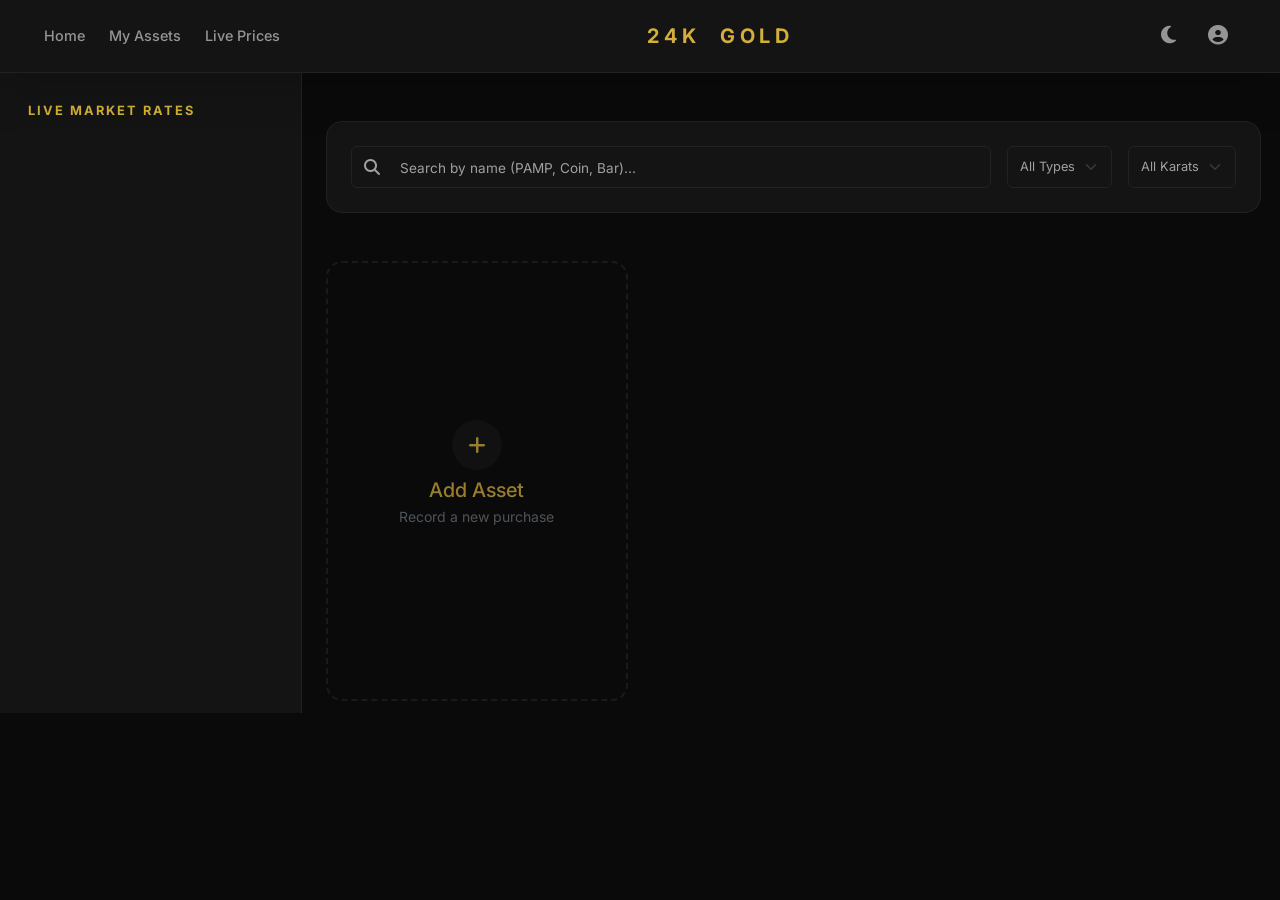
==== pages/assets.html @ 55a4973f "assets page" ====
<!DOCTYPE html>
<html lang="en">

<head>
    <meta charset="UTF-8">
    <meta name="viewport" content="width=device-width, initial-scale=1.0">
    <link rel="shortcut icon" href="../assets/img/logo.webp" type="image/x-icon">
    <title>24K | Assets Management</title>
    <!-- <link href="https://fonts.googleapis.com/css2?family=Inter:wght@300;400;600;700&display=swap" rel="stylesheet"> -->
    <!-- !font awesome cdn -->
    <link rel="stylesheet" href="https://cdnjs.cloudflare.com/ajax/libs/font-awesome/6.7.2/css/all.min.css"
        integrity="sha512-Evv84Mr4kqVGRNSgIGL/F/aIDqQb7xQ2vcrdIwxfjThSH8CSR7PBEakCr51Ck+w+/U6swU2Im1vVX0SVk9ABhg=="
        crossorigin="anonymous" referrerpolicy="no-referrer" />
    <!--!bootstrap css cdn  -->
    <link rel="stylesheet" href="https://cdn.jsdelivr.net/npm/bootstrap@5.3.8/dist/css/bootstrap.min.css">
    <!-- !custom css -->
    <link rel="stylesheet" href="../assets/css/style.css">
    <!-- !media query css -->
    <link rel="stylesheet" href="../assets/css/media.css">
</head>

<body>

    <!-- !satrt header -->
    <header class="vh-100">

        <!-- !start nav -->
        <nav class="navbar navbar-expand-lg navbar-dark py-3 shadow-lg ">
            <div class="container-fluid d-flex align-items-center">

                <a class="navbar-brand text-gold fw-bold d-lg-none me-auto" href="../index.html">24K GOLD</a>

                <button class="navbar-toggler" type="button" data-bs-toggle="collapse"
                    data-bs-target="#navbarSupportedContent">
                    <span class="navbar-toggler-icon"></span>
                </button>

                <div class="collapse navbar-collapse" id="navbarSupportedContent">
                    <ul class="navbar-nav me-auto mb-2 mb-lg-0 ms-lg-4">
                        <li class="nav-item me-2"><a class="nav-link" href="../index.html">Home</a></li>
                        <li class="nav-item me-2"><a class="nav-link" href="assets.html">My Assets</a></li>
                        <li class="nav-item me-2"><a class="nav-link" href="prices.html">Live Prices</a></li>
                    </ul>

                    <a class="navbar-brand mx-auto text-gold fw-bold d-none d-lg-block" href="../index.html">24K
                        GOLD</a>

                    <ul class="navbar-nav ms-auto d-flex flex-row align-items-center me-lg-4">
                        <li class="nav-item px-2">
                            <a class="nav-link" href="#"><i class="fa-solid fa-moon fs-5"></i></a>
                        </li>
                        <li class="nav-item px-2">
                            <a class="nav-link" href="#" id="light"><i class="fa-solid fa-circle-user fs-5"></i></a>
                        </li>
                    </ul>
                </div>
            </div>
        </nav>
        <!-- !end nav -->

        <!-- !start header-body -->
        <div class="container-fluid p-0">
            <div class="row">

                <!-- !start aside-->
                <div class="col-12 col-md-6 col-lg-3 order-2 order-lg-2">
                    <aside class="p-1">
                        <p class="text-gold fw-bolder my-4 ms-4">LIVE MARKET RATES</p>
                        <!-- TODO:JS:::::::::::::::::::::::::::::::::::::::::::::::::::::::::::::::: -->
                        <!-- <div class=" border-bottom d-flex justify-content-around align-items-center py-3">
                            <span id="asset-name">Gold 24K</span>
                            <span id="asset-price fw-bold">$75.52</span>
                            <span id="asset-change">+1.2%</span>
                        </div> -->
                        <!-- TODO:JS:::::::::::::::::::::::::::::::::::::::::::::::::::::::::::::::: -->
                    </aside>
                </div>
                <!-- !end aside -->

                <!-- !start assets -->
                <div class="col-12 col-md-6 col-lg-9 order-1 order-lg-2">
                    <div class="filter-bar d-flex flex-wrap gap-3 p-4 my-5 rounded-4 align-items-cente">
                        <div class="flex-grow-1 position-relative">
                            <input type="text" id="search-input"
                                class="form-control bg-transparent text-white ps-5 py-2"
                                placeholder="Search by name (PAMP, Coin, Bar)...">
                            <i class="fa-solid fa-magnifying-glass position-absolute"></i>
                        </div>
                        <select class="form-select w-auto" id="types">
                            <option selected>All Types</option>
                            <option value="Bars">Bars</option>
                            <option value="Coins">Coins</option>
                        </select>
                        <select class="form-select w-auto" id="karat">
                            <option selected>All Karats</option>
                            <option value="24K">24K</option>
                            <option value="21K">21K</option>
                            <option value="18K">18K</option>
                        </select>
                    </div>

                    <div class="row g-4">
                        <!-- TODO: DOM card::::::::::::::::::::::::::;;;; -->
                        <!-- <div class="col-12 col-md-6 col-lg-4">
                            <div class="asset-card text-center rounded-4 pb-3" data-type="Bar" data-karat="24K">
                                <div
                                    class="img-placeholder mx-auto mb-3 d-flex align-items-center justify-content-center">
                                    <img src="../assets/img/test assats.jpg" class="img-fluid fit-object-cover"
                                        alt="Asset">
                                </div>
                                <p class="text-white fw-semibold mb-0 fs-5">Bar</p>
                                <p class="text-gold small">1 KG | 24K Fine Gold</p>

                                <div
                                    class="pnl-box d-flex justify-content-around align-itms-center px-2 py-3 w-75 m-auto rounded-3 mb-2">
                                    <div class="pnl-item text-gold small"><span class="d-block mb-2">Bought
                                            At</span><strong class="text-white">1-APR-26</strong></div>
                                    <div class="pnl-item text-gold small"><span class="d-block mb-2">Bought
                                            Price</span><strong class="text-white">$2,351.40</strong></div>
                                </div>
                                <div class="pnl-indicator profit-bg w-75 m-auto p-2 rounded d-flex align-items-center justify-content-center"
                                    id="pnl-indicator"> +$201.40 (9.3%)
                                </div>
                            </div>

                        </div> -->

                        <!-- TODO:::::::::::::::::::::::::: -->

                        <div class="col-12 col-md-6 col-lg-4">
                            <div class="add-asset-card rounded-4 d-flex flex-column align-items-center justify-content-center"
                                data-bs-toggle="modal" data-bs-target="#addAssetModal" style="cursor: pointer;">
                                <div
                                    class="add-icon d-flex align-items-center justify-content-center mb-2 rounded-circle">
                                    <i class="fa-solid fa-plus fs-5 text-gold"></i>
                                </div>
                                <h5 class="text-gold mb-1">Add Asset</h5>
                                <p class="text-secondary small">Record a new purchase</p>
                            </div>
                        </div>

                        <!-- !end popup form -->
                        <div class="modal fade" id="addAssetModal" tabindex="-1" aria-hidden="true">
                            <div class="modal-dialog  modal-dialog-centered">
                                <div class="modal-content text-white border-secondary">
                                    <div class="modal-header border-secondary">
                                        <h5 class="modal-title text-gold">Add New Asset</h5>
                                        <button type="button" class="btn-close btn-close-white" data-bs-dismiss="modal"
                                            aria-label="Close"></button>
                                    </div>
                                    <div class="modal-body">
                                        <form id="addAssetForm">
                                            <div class="mb-3">
                                                <label class="form-label">Asset Name</label>
                                                <input type="text"
                                                    class="form-control bg-transparent text-white border-secondary"
                                                    placeholder="e.g. PAMP Suisse Bar">
                                            </div>
                                            <div class="row">
                                                <div class="col-md-6 mb-3">
                                                    <label class="form-label">Type</label>
                                                    <select class="form-select bg-dark text-white border-secondary">
                                                        <option value="Bar">Bar</option>
                                                        <option value="Coin">Coin</option>
                                                    </select>
                                                </div>
                                                <div class="col-md-6 mb-3">
                                                    <label class="form-label">Karat</label>
                                                    <select class="form-select bg-dark text-white border-secondary">
                                                        <option value="24K">24K</option>
                                                        <option value="22K">22K</option>
                                                        <option value="21K">21K</option>
                                                    </select>
                                                </div>
                                            </div>
                                            <div class="mb-3">
                                                <label class="form-label">Purchase Date</label>
                                                <input type="date"
                                                    class="form-control bg-transparent text-white border-secondary">
                                            </div>
                                            <div class="mb-3">
                                                <label class="form-label">Purchase Price ($)</label>
                                                <input type="number"
                                                    class="form-control bg-transparent text-white border-secondary"
                                                    placeholder="0.00">
                                            </div>
                                        </form>
                                    </div>
                                    <div class="modal-footer border-secondary">
                                        <button type="button" class="btn btn-outline-secondary"
                                            data-bs-dismiss="modal">Cancel</button>
                                        <button type="submit" form="addAssetForm"
                                            class="btn btn-gold px-4 text-dark fw-bold">Add Asset</button>
                                    </div>
                                </div>
                            </div>
                        </div>
                        <!-- !end popup form -->
                    </div>

                </div>
                <!-- !end assets -->

            </div>
        </div>
        <!-- !end header-body -->

    </header>
    <!-- !end header -->

    <!-- !bootsrap js cdn -->
    <script src="../assets/js/main.js"></script>
    <!-- !custom js -->
    <script src="https://cdn.jsdelivr.net/npm/bootstrap@5.3.8/dist/js/bootstrap.bundle.min.js"></script>
</body>

</html>
---- assets/css/style.css ----
/* !public css!!!!!!!!!!!!!!!!!!!! */
/* ?font?????????*/
@import url('https://fonts.googleapis.com/css2?family=Inter:ital,opsz,wght@0,14..32,100..900;1,14..32,100..900&display=swap');

/* ?root????????? */
:root {
    --bg-dark: #0a0a0a;
    --bg-card: #141414;
    --gold-primary: #d4af37;
    --text-white: #ffffff;
    --text-gray: #a0a0a0;
    --border-color: #222;
    --nav-bg: rgba(20, 20, 20, 0.95);
    --chart-grid: #222;
}

[data-theme="light"] {
    --bg-dark: #f4f4f7;
    --bg-card: #ffffff;
    --gold-primary: #b8860b;
    --text-white: #1a1a1a;
    --text-gray: #555555;
    --border-color: #dddddd;
    --nav-bg: rgba(255, 255, 255, 0.95);
    --chart-grid: #eeeeee;
}

/* ?class??????*/
.text-gold {
    color: var(--gold-primary);
}

/* ?body????*/
body {
    font-family: "Inter", sans-serif;
    background-color: var(--bg-dark);
    overflow-x: hidden;
}

/* TODO:Assets page:::::::::::::::::::::::::::::::::::::::::::::::::: */
/* !header !!!!!!!!!*/
/* !navbar !!!!!!!!!*/
header nav.navbar,
header aside,
header .filter-bar {
    background-color: var(--bg-card);
}

header nav.navbar {
    border-bottom: 1px solid var(--border-color);

}

.nav-item .nav-link {
    cursor: pointer;
    font-size: 0.9rem;
    font-weight: 500;
    transition: .5s;
    position: relative;
}

.navbar-collapse .navbar-nav:nth-child(1) .nav-link::after,
.navbar-collapse .navbar-nav:nth-child(1) .nav-link.active {
    content: '';
    position: absolute;
    bottom: -.7rem;
    left: 0;
    width: 0;
    height: 2px;
    background-color: var(--gold-primary);
    transition: 1.25s;
}

.nav-item .nav-link:hover,
.nav-item .nav-link.active {
    color: var(--gold-primary);
}

.navbar-collapse .navbar-nav:nth-child(1) .nav-link:hover::after {
    width: 100%;
}

nav.navbar .navbar-brand {
    word-spacing: .6rem;
    letter-spacing: .3rem;
}

nav.navbar .navbar-brand:hover {
    color: var(--gold-primary);
}

/* !aside!!!!!!! */
header aside {
    height: 40rem;
    border-right: 1px solid var(--border-color);
}

header aside p {
    font-size: 0.8rem;
    letter-spacing: 2px;
}

header aside div.border-bottom {
    border-color: var(--gold-primary) !important;
}

header aside span {
    font-size: .9rem;
    color: var(--text-white);
    font-weight: 600;
}

/* ************DOM css************* */
.text-success {
    color: #28a745;
}

.text-danger {
    color: #dc3545;
}

/* ******************************* */
/* !!!!!!!!header body!!!!!!!! */
/* !!!!!!!!!!!!!!search!!!!!!!! */
header .filter-bar {
    width: 98%;
    border: 1px solid var(--border-color);
    color: var(--text-gray);
}

header .filter-bar input::placeholder {
    color: var(--text-gray) !important;
    font-size: .85rem;
}

header .filter-bar input.form-control {
    border-color: var(--border-color);
    color: var(--text-gray);
}

header .filter-bar i {
    top: 30%;
    left: 2%;
}

header .filter-bar input.form-control:focus {
    box-shadow: none !important;
    outline: none !important;
}

header .filter-bar select {
    background-color: var(--bg-card);
    border-color: var(--border-color) !important;
    color: var(--text-gray);
    font-size: .8rem;
    cursor: pointer;
    box-shadow: none !important;
    outline: none !important;
}

/* !!!!!!!!!!!!!!Add New Asset!!!!! */
header .add-asset-card {
    background-color: transparent;
    border: 2px dashed var(--border-color);
    cursor: pointer;
    height: 27.5rem;
    opacity: .7;
    transition: .5s;
}

header .add-asset-card:hover {
    opacity: 1;
    border-color: var(--gold-primary);
    background: rgba(212, 175, 55, 0.05);
    transform: translateY(-10px);
}

header .add-asset-card .add-icon {
    width: 50px;
    height: 50px;
    background: var(--bg-card);
}

/* !!!!!!!!!!!!!popup form!!!!!!!!!!!!!!!!!!! */
header .modal .modal-content{
    background-color: var(--bg-card);
}
header .btn-gold {
    background-color: var(--gold-primary);
    border-color: var(--gold-primary);
}

header .btn-gold:hover {
    background-color: #b8962d;
    border-color: #b8962d;
}

header .modal-content .form-control:focus,
header .modal-content .form-select:focus {
    background-color: rgba(255, 255, 255, 0.05);
    border-color: var(--gold-primary);
    box-shadow: none;
}

/* !!!!!!!!!!!!!1assets card!!!!!!!!!!!!!!! */
header .asset-card {
    background: var(--bg-card);
    border: 1px solid var(--border-color);
    transition: 1s;
}

header .asset-card:hover {
    border-color: var(--gold-primary);
    transform: translateY(-10px);
}

header .asset-card img {
    border-radius: 20px 20px 0 0;
}

header .pnl-box {
    background: rgba(255, 255, 255, 0.03);
    font-size: 0.8rem;
    border: 1px solid var(--border-color);
}

header .pnl-item strong {
    font-size: 0.95rem;
}

header .pnl-indicator {
    font-size: 0.85rem;
    color: var(--text-white);
}

/* ************DOM css************* */
.profit-bg {
    background: rgba(46, 204, 113, 0.1);
    color: #2ecc71;
    border: 1px solid rgba(46, 204, 113, 0.2);
}

.loss-bg {
    background: rgba(231, 76, 60, 0.1);
    color: #e74c3c;
    border: 1px solid rgba(231, 76, 60, 0.2);
}

/* ******************************* */
---- assets/css/media.css ----
/* !!!!!!!!!!Mobile & tablet!!!!!!! */
@media (max-width: 767.98px) {
    .nav-item .nav-link {
        width: fit-content;
    }

    .navbar-collapse .navbar-nav:nth-child(1) .nav-link::after,
    .navbar-collapse .navbar-nav:nth-child(1) .nav-link.active {
        bottom: 0;
    }

    header .filter-bar select {
        margin: auto !important;
    }
}

/* !!!!!!!!!!!!Mobile!!!!!!!!!!!!! */
@media (max-width: 575.98px) {}
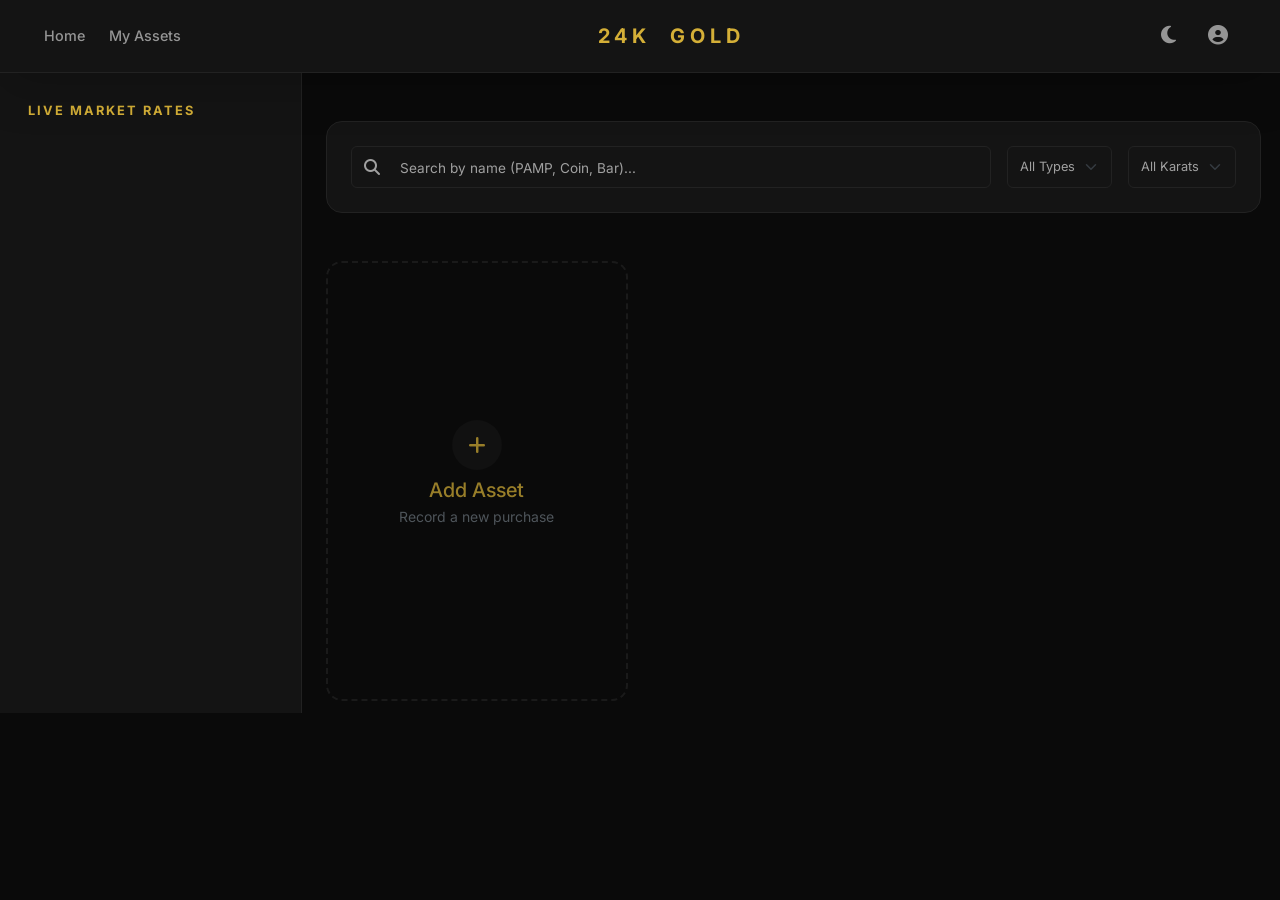
==== commit aa02bce4: "Home page UI is done and liked, removed the links to the deleted price page from home and assets pag" ====
--- a/pages/assets.html
+++ b/pages/assets.html
@@ -4,7 +4,7 @@
 <head>
     <meta charset="UTF-8">
     <meta name="viewport" content="width=device-width, initial-scale=1.0">
-    <link rel="shortcut icon" href="../assets/img/logo.webp" type="image/x-icon">
+    <link rel="shortcut icon" href="../assets/img/logo.png" type="image/x-icon">
     <title>24K | Assets Management</title>
     <!-- <link href="https://fonts.googleapis.com/css2?family=Inter:wght@300;400;600;700&display=swap" rel="stylesheet"> -->
     <!-- !font awesome cdn -->
@@ -39,7 +39,6 @@
                     <ul class="navbar-nav me-auto mb-2 mb-lg-0 ms-lg-4">
                         <li class="nav-item me-2"><a class="nav-link" href="../index.html">Home</a></li>
                         <li class="nav-item me-2"><a class="nav-link" href="assets.html">My Assets</a></li>
-                        <li class="nav-item me-2"><a class="nav-link" href="prices.html">Live Prices</a></li>
                     </ul>
 
                     <a class="navbar-brand mx-auto text-gold fw-bold d-none d-lg-block" href="../index.html">24K
--- a/assets/css/style.css
+++ b/assets/css/style.css
@@ -37,7 +37,7 @@
     overflow-x: hidden;
 }
 
-/* TODO:Assets page:::::::::::::::::::::::::::::::::::::::::::::::::: */
+/* TODO:Assets page:::::::::::::::::::::::::::::::::::::::::::::::::::::::::::::::::::::::::::: */
 /* !header !!!!!!!!!*/
 /* !navbar !!!!!!!!!*/
 header nav.navbar,
@@ -182,9 +182,10 @@
 }
 
 /* !!!!!!!!!!!!!popup form!!!!!!!!!!!!!!!!!!! */
-header .modal .modal-content{
+header .modal .modal-content {
     background-color: var(--bg-card);
 }
+
 header .btn-gold {
     background-color: var(--gold-primary);
     border-color: var(--gold-primary);
@@ -246,4 +247,102 @@
     border: 1px solid rgba(231, 76, 60, 0.2);
 }
 
-/* ******************************* */+/* ******************************* */
+/* TODO:login/register page:::::::::::::::::::::::::::::::::::::::::::::::::::::::::::::::::::::::::::: */
+.flip-container {
+    width: 100%;
+    max-width: 460px;
+    height: 660px;
+    perspective: 1500px;
+    transition: transform 0.8s cubic-bezier(0.4, 0, 0.2, 1);
+    transform-style: preserve-3d;
+}
+
+/* ?flip by js??????? */
+.flip-container.flipped {
+    transform: rotateY(180deg);
+}
+
+.auth-box {
+    position: absolute;
+    width: 100%;
+    height: 100%;
+    backface-visibility: hidden;
+    background: var(--bg-card) !important;
+    border: 1px solid var(--border-color) !important;
+    border-radius: 45px !important;
+    padding: 60px 45px !important;
+    box-shadow: 0 40px 80px rgba(0, 0, 0, 0.7) !important;
+}
+
+.register-box {
+    transform: rotateY(180deg);
+}
+
+.input-group-custom i {
+    position: absolute;
+    left: 22px;
+    top: 50%;
+    transform: translateY(-50%);
+    color: var(--gold-primary);
+    font-size: 0.95rem;
+    z-index: 5;
+    opacity: 0.9;
+}
+
+.input-group-custom .form-control {
+    background-color: #1a1a1a !important;
+    border: 1px solid var(--border-color) !important;
+    color: var(--text-white) !important;
+    font-size: 0.95rem;
+    transition: all 0.3s ease;
+}
+
+.input-group-custom .form-control:focus {
+    background-color: #1f1f1f !important;
+    border-color: var(--gold-primary) !important;
+    box-shadow: none !important;
+    outline: none;
+}
+
+.input-group-custom .form-control::placeholder {
+    color: #4a4a4a;
+}
+
+.btn-gold {
+    background-color: var(--gold-primary) !important;
+    letter-spacing: 1px;
+    transition: all 0.4s cubic-bezier(0.175, 0.885, 0.32, 1.275);
+}
+
+.btn-gold:hover {
+    transform: translateY(-2px) scale(1.01);
+    filter: brightness(1.1);
+}
+
+.switch-text {
+    font-size: 0.9rem;
+    color: var(--text-gray);
+}
+
+.switch-link {
+    cursor: pointer;
+    transition: 0.3s;
+}
+
+.switch-link:hover {
+    text-decoration: underline;
+    filter: brightness(1.1);
+}
+
+.back-home {
+    color: var(--text-gray);
+    font-weight: 500;
+    transition: 0.3s;
+    z-index: 10;
+}
+
+.back-home:hover {
+    color: var(--gold-primary);
+    transform: translateX(-5px);
+}
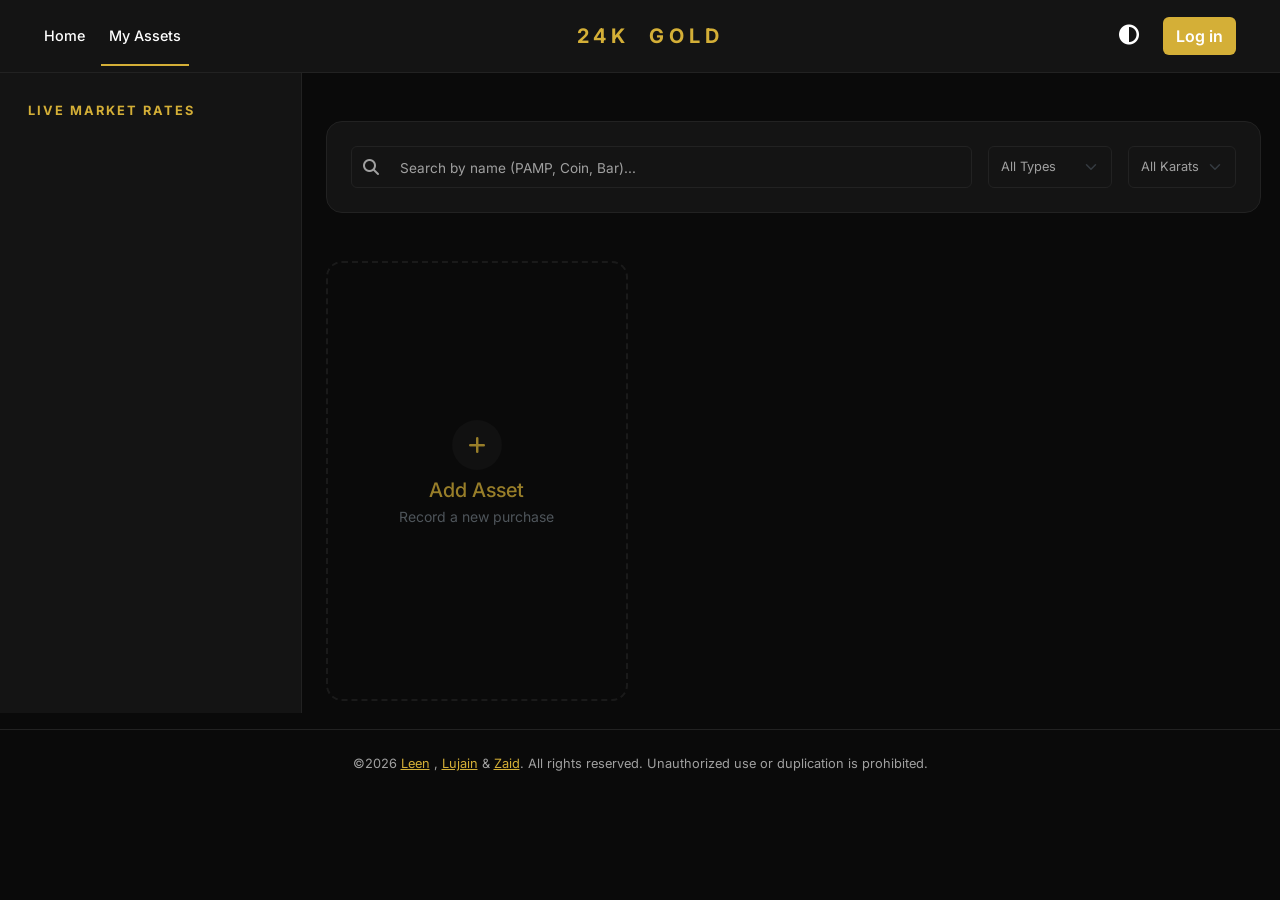
==== commit bfe2df06: "Assets page is done" ====
--- a/pages/assets.html
+++ b/pages/assets.html
@@ -4,6 +4,10 @@
 <head>
     <meta charset="UTF-8">
     <meta name="viewport" content="width=device-width, initial-scale=1.0">
+    <meta name="description"
+        content="Track your personal gold assets in real-time. Monitor live gold prices, view P&L on your bars, coins, and jewelry, and stay updated on market movements.">
+    <meta name="keywords"
+        content="gold price, gold tracker, gold assets, XAU, gold portfolio, live gold price, gold investment">
     <link rel="shortcut icon" href="../assets/img/logo.png" type="image/x-icon">
     <title>24K | Assets Management</title>
     <!-- <link href="https://fonts.googleapis.com/css2?family=Inter:wght@300;400;600;700&display=swap" rel="stylesheet"> -->
@@ -21,11 +25,17 @@
 
 <body>
 
+    <!-- !start preloader -->
+    <div class="preloader position-fixed vh-100 w-100 d-flex justify-content-center align-items-center" id="preloader">
+        <img src="../assets/img/logo.webp" alt="24k logo" class="img-fluid loader-logo">
+    </div>
+    <!-- !end preloader -->
+
     <!-- !satrt header -->
-    <header class="vh-100">
+    <header class="fa-8">
 
         <!-- !start nav -->
-        <nav class="navbar navbar-expand-lg navbar-dark py-3 shadow-lg ">
+        <nav class="navbar navbar-expand-lg navbar-dark py-3">
             <div class="container-fluid d-flex align-items-center">
 
                 <a class="navbar-brand text-gold fw-bold d-lg-none me-auto" href="../index.html">24K GOLD</a>
@@ -37,8 +47,8 @@
 
                 <div class="collapse navbar-collapse" id="navbarSupportedContent">
                     <ul class="navbar-nav me-auto mb-2 mb-lg-0 ms-lg-4">
-                        <li class="nav-item me-2"><a class="nav-link" href="../index.html">Home</a></li>
-                        <li class="nav-item me-2"><a class="nav-link" href="assets.html">My Assets</a></li>
+                        <li class="nav-item me-2"><a class="nav-link page" href="../index.html">Home</a></li>
+                        <li class="nav-item me-2"><a class="nav-link page" href="assets.html">My Assets</a></li>
                     </ul>
 
                     <a class="navbar-brand mx-auto text-gold fw-bold d-none d-lg-block" href="../index.html">24K
@@ -46,10 +56,12 @@
 
                     <ul class="navbar-nav ms-auto d-flex flex-row align-items-center me-lg-4">
                         <li class="nav-item px-2">
-                            <a class="nav-link" href="#"><i class="fa-solid fa-moon fs-5"></i></a>
+                            <a class="nav-link" href="#" id="theme-toggle"><i
+                                    class="fa-solid fa-circle-half-stroke fs-5"></i></a>
                         </li>
                         <li class="nav-item px-2">
-                            <a class="nav-link" href="#" id="light"><i class="fa-solid fa-circle-user fs-5"></i></a>
+                            <a class="logBtn fw-semibold text-white btn" href="login-register.html" id="authBtn">Log
+                                in</a>
                         </li>
                     </ul>
                 </div>
@@ -66,11 +78,13 @@
                     <aside class="p-1">
                         <p class="text-gold fw-bolder my-4 ms-4">LIVE MARKET RATES</p>
                         <!-- TODO:JS:::::::::::::::::::::::::::::::::::::::::::::::::::::::::::::::: -->
-                        <!-- <div class=" border-bottom d-flex justify-content-around align-items-center py-3">
+                        <div id="aside">
+                            <!-- <div class=" border-bottom d-flex justify-content-around align-items-center py-3">
                             <span id="asset-name">Gold 24K</span>
                             <span id="asset-price fw-bold">$75.52</span>
                             <span id="asset-change">+1.2%</span>
                         </div> -->
+                        </div>
                         <!-- TODO:JS:::::::::::::::::::::::::::::::::::::::::::::::::::::::::::::::: -->
                     </aside>
                 </div>
@@ -87,8 +101,10 @@
                         </div>
                         <select class="form-select w-auto" id="types">
                             <option selected>All Types</option>
-                            <option value="Bars">Bars</option>
-                            <option value="Coins">Coins</option>
+                            <option value="Bar">Bar</option>
+                            <option value="EnglishLira">English Lira</option>
+                            <option value="RashadiLira">Rashadi Lira</option>
+                            <option value="Jewelry">Jewelry</option>
                         </select>
                         <select class="form-select w-auto" id="karat">
                             <option selected>All Karats</option>
@@ -96,9 +112,10 @@
                             <option value="21K">21K</option>
                             <option value="18K">18K</option>
                         </select>
+
                     </div>
 
-                    <div class="row g-4">
+                    <div class="row g-4" id="rowCard">
                         <!-- TODO: DOM card::::::::::::::::::::::::::;;;; -->
                         <!-- <div class="col-12 col-md-6 col-lg-4">
                             <div class="asset-card text-center rounded-4 pb-3" data-type="Bar" data-karat="24K">
@@ -107,15 +124,15 @@
                                     <img src="../assets/img/test assats.jpg" class="img-fluid fit-object-cover"
                                         alt="Asset">
                                 </div>
-                                <p class="text-white fw-semibold mb-0 fs-5">Bar</p>
+                                <p class="custom-text-white fw-semibold mb-0 fs-5">Bar</p>
                                 <p class="text-gold small">1 KG | 24K Fine Gold</p>
 
                                 <div
                                     class="pnl-box d-flex justify-content-around align-itms-center px-2 py-3 w-75 m-auto rounded-3 mb-2">
                                     <div class="pnl-item text-gold small"><span class="d-block mb-2">Bought
-                                            At</span><strong class="text-white">1-APR-26</strong></div>
+                                            At</span><strong class="custom-text-white">1-APR-26</strong></div>
                                     <div class="pnl-item text-gold small"><span class="d-block mb-2">Bought
-                                            Price</span><strong class="text-white">$2,351.40</strong></div>
+                                            Price</span><strong class="custom-text-white">$2,351.40</strong></div>
                                 </div>
                                 <div class="pnl-indicator profit-bg w-75 m-auto p-2 rounded d-flex align-items-center justify-content-center"
                                     id="pnl-indicator"> +$201.40 (9.3%)
@@ -143,7 +160,7 @@
                             <div class="modal-dialog  modal-dialog-centered">
                                 <div class="modal-content text-white border-secondary">
                                     <div class="modal-header border-secondary">
-                                        <h5 class="modal-title text-gold">Add New Asset</h5>
+                                        <p class="modal-title text-gold">Add New Asset</p>
                                         <button type="button" class="btn-close btn-close-white" data-bs-dismiss="modal"
                                             aria-label="Close"></button>
                                     </div>
@@ -151,37 +168,46 @@
                                         <form id="addAssetForm">
                                             <div class="mb-3">
                                                 <label class="form-label">Asset Name</label>
-                                                <input type="text"
+                                                <input type="text" id="assetName"
                                                     class="form-control bg-transparent text-white border-secondary"
                                                     placeholder="e.g. PAMP Suisse Bar">
                                             </div>
                                             <div class="row">
                                                 <div class="col-md-6 mb-3">
                                                     <label class="form-label">Type</label>
-                                                    <select class="form-select bg-dark text-white border-secondary">
+                                                    <select id="assetType"
+                                                        class="form-select bg-dark text-white border-secondary">
                                                         <option value="Bar">Bar</option>
-                                                        <option value="Coin">Coin</option>
+                                                        <option value="EnglishLira">English Lira</option>
+                                                        <option value="RashadiLira">Rashadi Lira</option>
+                                                        <option value="Jewelry">Jewelry</option>
                                                     </select>
+                                                    <input type="file" accept="image/*"
+                                                        class="form-control bg-transparent text-white border-secondary mt-3"
+                                                        id="asset-img">
+                                                    <img id="img-preview" src="" alt="preview">
                                                 </div>
                                                 <div class="col-md-6 mb-3">
                                                     <label class="form-label">Karat</label>
-                                                    <select class="form-select bg-dark text-white border-secondary">
+                                                    <select id="assetKarat"
+                                                        class="form-select bg-dark text-white border-secondary">
                                                         <option value="24K">24K</option>
-                                                        <option value="22K">22K</option>
                                                         <option value="21K">21K</option>
+                                                        <option value="18K">18K</option>
                                                     </select>
                                                 </div>
                                             </div>
                                             <div class="mb-3">
                                                 <label class="form-label">Purchase Date</label>
-                                                <input type="date"
+                                                <input type="date" id="purchaseDate"
                                                     class="form-control bg-transparent text-white border-secondary">
                                             </div>
                                             <div class="mb-3">
                                                 <label class="form-label">Purchase Price ($)</label>
-                                                <input type="number"
+                                                <input type="number" id="purchasePrice"
                                                     class="form-control bg-transparent text-white border-secondary"
                                                     placeholder="0.00">
+
                                             </div>
                                         </form>
                                     </div>
@@ -207,6 +233,20 @@
     </header>
     <!-- !end header -->
 
+    <!-- !start footer -->
+    <footer class="mt-3 py-2 text-center">
+        <div class="container-fluid">
+            <p class="pt-3 pb-1">&copy;2026 <a href="https://www.linkedin.com/in/leen-saleh/" target="_blank"
+                    class="text-gold">Leen</a> ,
+                <a href="https://www.linkedin.com/in/lujain-majid/" target="_blank" class="text-gold">Lujain</a> & <a
+                    href="https://www.linkedin.com/in/zaidalkhalili/" target="_blank" class="text-gold">Zaid</a>. All
+                rights reserved.
+                Unauthorized use or duplication is prohibited.
+            </p>
+        </div>
+    </footer>
+    <!-- !end footer -->
+
     <!-- !bootsrap js cdn -->
     <script src="../assets/js/main.js"></script>
     <!-- !custom js -->
--- a/assets/css/style.css
+++ b/assets/css/style.css
@@ -15,14 +15,14 @@
 }
 
 [data-theme="light"] {
-    --bg-dark: #f4f4f7;
-    --bg-card: #ffffff;
-    --gold-primary: #b8860b;
-    --text-white: #1a1a1a;
-    --text-gray: #555555;
-    --border-color: #dddddd;
+    --bg-dark: #f5f5f5;
+    --bg-card: #fff;
+    --gold-primary: #c9a227;
+    --text-white: #1a1a1a !important;
+    --text-gray: #666;
+    --border-color: #aaa5a5;
     --nav-bg: rgba(255, 255, 255, 0.95);
-    --chart-grid: #eeeeee;
+    --chart-grid: #e5e5e5;
 }
 
 /* ?class??????*/
@@ -38,6 +38,42 @@
 }
 
 /* TODO:Assets page:::::::::::::::::::::::::::::::::::::::::::::::::::::::::::::::::::::::::::: */
+/* !preloader!!!!!!!!! */
+.preloader {
+    top: 0;
+    left: 0;
+    background-color: var(--bg-dark);
+    z-index: 9999;
+    transition: opacity 0.5s ease, visibility 0.5s ease;
+}
+
+.loader-logo {
+    max-width: 150px;
+    animation: pulse 1.5s infinite ease-in-out;
+}
+
+@keyframes pulse {
+    0% {
+        transform: scale(0.9);
+        opacity: 0.7;
+    }
+
+    50% {
+        transform: scale(1);
+        opacity: 1;
+    }
+
+    100% {
+        transform: scale(0.9);
+        opacity: 0.7;
+    }
+}
+
+.preloader-hidden {
+    opacity: 0 !important;
+    visibility: hidden !important;
+}
+
 /* !header !!!!!!!!!*/
 /* !navbar !!!!!!!!!*/
 header nav.navbar,
@@ -59,8 +95,28 @@
     position: relative;
 }
 
-.navbar-collapse .navbar-nav:nth-child(1) .nav-link::after,
-.navbar-collapse .navbar-nav:nth-child(1) .nav-link.active {
+.nav-item .logBtn {
+    background-color: var(--gold-primary);
+    transition: .5s;
+}
+
+.nav-item .logBtn:hover,
+.nav-item .logBtn:focus {
+    transform: scale(1.01);
+    background-color: var(--gold-primary);
+
+}
+
+.navbar-nav .nav-link {
+    color: var(--text-white) !important;
+    transition: color 0.3s ease;
+}
+
+#theme-toggle i {
+    color: var(--text-white);
+}
+
+.navbar-collapse .navbar-nav:nth-child(1) .nav-link::after {
     content: '';
     position: absolute;
     bottom: -.7rem;
@@ -71,9 +127,8 @@
     transition: 1.25s;
 }
 
-.nav-item .nav-link:hover,
-.nav-item .nav-link.active {
-    color: var(--gold-primary);
+.page.active::after {
+    width: 100% !important;
 }
 
 .navbar-collapse .navbar-nav:nth-child(1) .nav-link:hover::after {
@@ -100,14 +155,14 @@
     letter-spacing: 2px;
 }
 
-header aside div.border-bottom {
-    border-color: var(--gold-primary) !important;
-}
-
 header aside span {
     font-size: .9rem;
     color: var(--text-white);
     font-weight: 600;
+}
+
+header aside .price {
+    color: var(--text-white);
 }
 
 /* ************DOM css************* */
@@ -203,7 +258,50 @@
     box-shadow: none;
 }
 
+#asset-img {
+    cursor: pointer;
+    color: var(--text-gray);
+    border: 1px dashed var(--border-color) !important;
+    transition: 0.3s;
+}
+
+#asset-img:hover {
+    border-color: var(--gold-primary) !important;
+    background: rgba(212, 175, 55, 0.05) !important;
+}
+
+#asset-img::file-selector-button {
+    background-color: var(--gold-primary);
+    color: #000;
+    border: none;
+    padding: 6px 14px;
+    border-radius: 20px;
+    cursor: pointer;
+    font-weight: 600;
+    font-size: 0.85rem;
+    transition: 0.3s;
+    margin-right: 10px;
+}
+
+#asset-img::file-selector-button:hover {
+    filter: brightness(1.1);
+}
+
+#img-preview {
+    width: 100%;
+    max-height: 150px;
+    object-fit: cover;
+    border-radius: 10px;
+    border: 1px solid var(--border-color);
+    display: none;
+    margin-top: 8px;
+}
+
 /* !!!!!!!!!!!!!1assets card!!!!!!!!!!!!!!! */
+.custom-text-white {
+    color: var(--text-white) !important;
+}
+
 header .asset-card {
     background: var(--bg-card);
     border: 1px solid var(--border-color);
@@ -237,23 +335,32 @@
 /* ************DOM css************* */
 .profit-bg {
     background: rgba(46, 204, 113, 0.1);
-    color: #2ecc71;
-    border: 1px solid rgba(46, 204, 113, 0.2);
+    color: #2ecc71 !important;
+    border: 1px solid rgba(46, 204, 113, 0.9);
 }
 
 .loss-bg {
     background: rgba(231, 76, 60, 0.1);
-    color: #e74c3c;
-    border: 1px solid rgba(231, 76, 60, 0.2);
+    color: #e74c3c !important;
+    border: 1px solid rgba(231, 76, 60, 0.9);
 }
 
 /* ******************************* */
+/* !footer!!!!!!!!!!!1 */
+footer {
+    background-color: var(--bg-dark);
+    border-top: 1px solid var(--border-color);
+    font-size: .8rem;
+    color: var(--text-gray);
+}
+
 /* TODO:login/register page:::::::::::::::::::::::::::::::::::::::::::::::::::::::::::::::::::::::::::: */
 .flip-container {
     width: 100%;
-    max-width: 460px;
-    height: 660px;
-    perspective: 1500px;
+    max-width: 29rem;
+    min-height: 37.5rem;
+    /* max-height: 50rem; */
+    perspective: 94rem;
     transition: transform 0.8s cubic-bezier(0.4, 0, 0.2, 1);
     transform-style: preserve-3d;
 }
@@ -265,6 +372,8 @@
 
 .auth-box {
     position: absolute;
+    top: 0;
+    left: 0;
     width: 100%;
     height: 100%;
     backface-visibility: hidden;
@@ -288,6 +397,7 @@
     font-size: 0.95rem;
     z-index: 5;
     opacity: 0.9;
+
 }
 
 .input-group-custom .form-control {
@@ -323,6 +433,7 @@
 .switch-text {
     font-size: 0.9rem;
     color: var(--text-gray);
+    /* margin-top: 1rem !important; */
 }
 
 .switch-link {
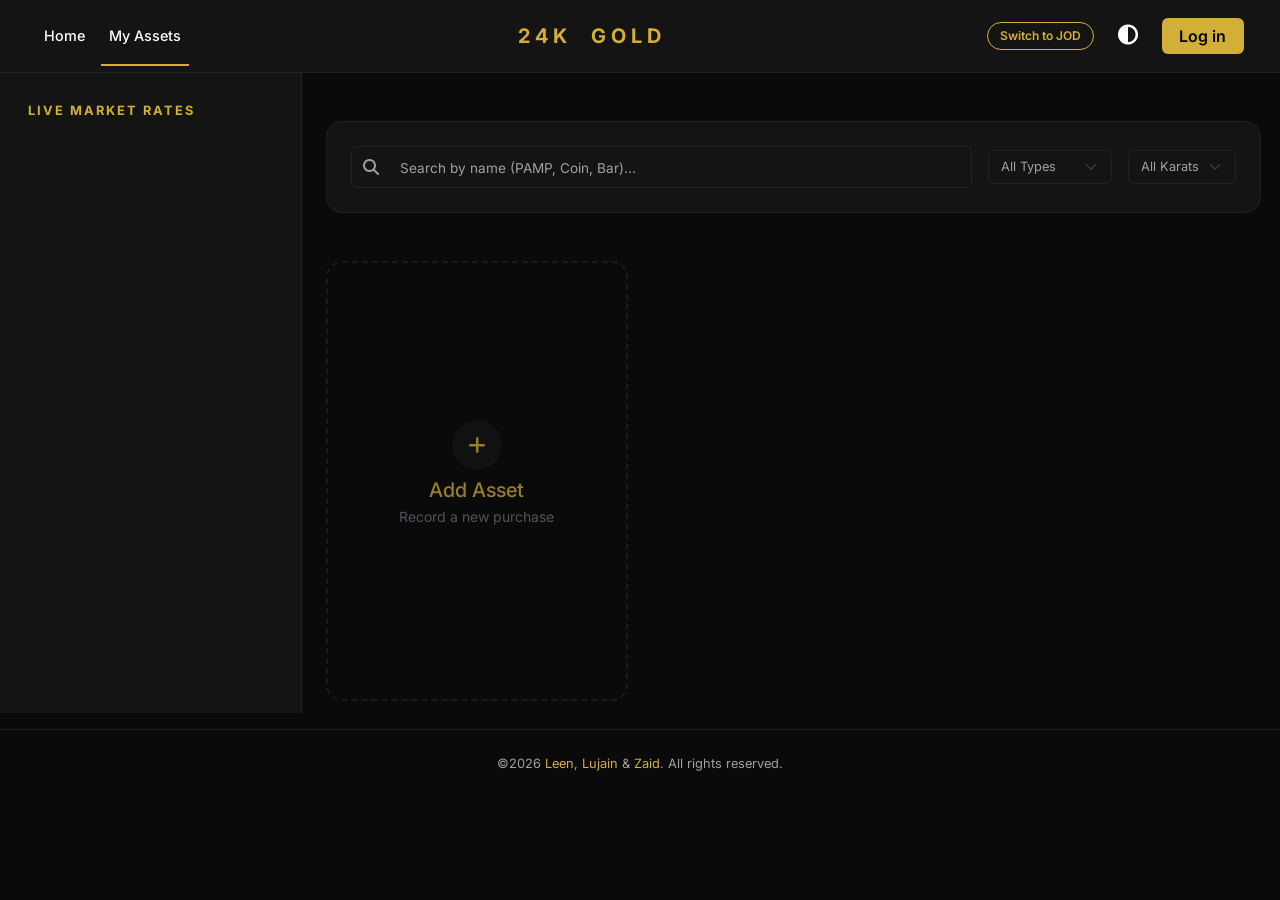
==== commit b72c7ade: "made the structure better, rempved dup code, sepereted (html, css, js), fixes the logout logic" ====
--- a/pages/assets.html
+++ b/pages/assets.html
@@ -4,41 +4,34 @@
 <head>
     <meta charset="UTF-8">
     <meta name="viewport" content="width=device-width, initial-scale=1.0">
-    <meta name="description"
-        content="Track your personal gold assets in real-time. Monitor live gold prices, view P&L on your bars, coins, and jewelry, and stay updated on market movements.">
-    <meta name="keywords"
-        content="gold price, gold tracker, gold assets, XAU, gold portfolio, live gold price, gold investment">
+    <meta name="description" content="Track your personal gold assets in real-time.">
     <link rel="shortcut icon" href="../assets/img/logo.png" type="image/x-icon">
     <title>24K | Assets Management</title>
-    <!-- <link href="https://fonts.googleapis.com/css2?family=Inter:wght@300;400;600;700&display=swap" rel="stylesheet"> -->
-    <!-- !font awesome cdn -->
+
+    <!-- Font Awesome -->
     <link rel="stylesheet" href="https://cdnjs.cloudflare.com/ajax/libs/font-awesome/6.7.2/css/all.min.css"
         integrity="sha512-Evv84Mr4kqVGRNSgIGL/F/aIDqQb7xQ2vcrdIwxfjThSH8CSR7PBEakCr51Ck+w+/U6swU2Im1vVX0SVk9ABhg=="
         crossorigin="anonymous" referrerpolicy="no-referrer" />
-    <!--!bootstrap css cdn  -->
+    <!-- Bootstrap CSS -->
     <link rel="stylesheet" href="https://cdn.jsdelivr.net/npm/bootstrap@5.3.8/dist/css/bootstrap.min.css">
-    <!-- !custom css -->
+    <!-- Shared styles -->
     <link rel="stylesheet" href="../assets/css/style.css">
-    <!-- !media query css -->
-    <link rel="stylesheet" href="../assets/css/media.css">
+    <!-- Assets-page specific -->
+    <link rel="stylesheet" href="../assets/css/assets-page.css">
 </head>
 
 <body>
 
-    <!-- !start preloader -->
+    <!-- Preloader -->
     <div class="preloader position-fixed vh-100 w-100 d-flex justify-content-center align-items-center" id="preloader">
         <img src="../assets/img/logo.webp" alt="24k logo" class="img-fluid loader-logo">
     </div>
-    <!-- !end preloader -->
-
-    <!-- !satrt header -->
-    <header class="fa-8">
-
-        <!-- !start nav -->
+
+    <header>
+        <!-- Navbar -->
         <nav class="navbar navbar-expand-lg navbar-dark py-3">
             <div class="container-fluid d-flex align-items-center">
-
-                <a class="navbar-brand text-gold fw-bold d-lg-none me-auto" href="../index.html">24K GOLD</a>
+                <a class="navbar-brand fw-bold d-lg-none me-auto" href="../index.html">24K GOLD</a>
 
                 <button class="navbar-toggler" type="button" data-bs-toggle="collapse"
                     data-bs-target="#navbarSupportedContent">
@@ -51,48 +44,40 @@
                         <li class="nav-item me-2"><a class="nav-link page" href="assets.html">My Assets</a></li>
                     </ul>
 
-                    <a class="navbar-brand mx-auto text-gold fw-bold d-none d-lg-block" href="../index.html">24K
-                        GOLD</a>
-
-                    <ul class="navbar-nav ms-auto d-flex flex-row align-items-center me-lg-4">
-                        <li class="nav-item px-2">
-                            <a class="nav-link" href="#" id="theme-toggle"><i
-                                    class="fa-solid fa-circle-half-stroke fs-5"></i></a>
+                    <a class="navbar-brand mx-auto fw-bold d-none d-lg-block" href="../index.html">24K GOLD</a>
+
+                    <ul class="navbar-nav ms-auto d-flex flex-row align-items-center gap-2 me-lg-4">
+                        <li class="nav-item">
+                            <button class="currency-toggle-btn" id="currency-toggle">Switch to JOD</button>
                         </li>
                         <li class="nav-item px-2">
-                            <a class="logBtn fw-semibold text-white btn" href="login-register.html" id="authBtn">Log
-                                in</a>
+                            <a class="nav-link" href="#" id="theme-toggle">
+                                <i class="fa-solid fa-circle-half-stroke fs-5"></i>
+                            </a>
+                        </li>
+                        <li class="nav-item">
+                            <a class="logBtn btn" href="login-register.html" id="authBtn">Log in</a>
                         </li>
                     </ul>
                 </div>
             </div>
         </nav>
-        <!-- !end nav -->
-
-        <!-- !start header-body -->
+
+        <!-- Header body -->
         <div class="container-fluid p-0">
             <div class="row">
 
-                <!-- !start aside-->
-                <div class="col-12 col-md-6 col-lg-3 order-2 order-lg-2">
+                <!-- Aside: live rates -->
+                <div class="col-12 col-md-6 col-lg-3 order-2 order-lg-1">
                     <aside class="p-1">
-                        <p class="text-gold fw-bolder my-4 ms-4">LIVE MARKET RATES</p>
-                        <!-- TODO:JS:::::::::::::::::::::::::::::::::::::::::::::::::::::::::::::::: -->
-                        <div id="aside">
-                            <!-- <div class=" border-bottom d-flex justify-content-around align-items-center py-3">
-                            <span id="asset-name">Gold 24K</span>
-                            <span id="asset-price fw-bold">$75.52</span>
-                            <span id="asset-change">+1.2%</span>
-                        </div> -->
-                        </div>
-                        <!-- TODO:JS:::::::::::::::::::::::::::::::::::::::::::::::::::::::::::::::: -->
+                        <p class="text-gold fw-bolder my-4 ms-4" style="font-size:.8rem; letter-spacing:2px;">LIVE MARKET RATES</p>
+                        <div id="aside"></div>
                     </aside>
                 </div>
-                <!-- !end aside -->
-
-                <!-- !start assets -->
+
+                <!-- Assets area -->
                 <div class="col-12 col-md-6 col-lg-9 order-1 order-lg-2">
-                    <div class="filter-bar d-flex flex-wrap gap-3 p-4 my-5 rounded-4 align-items-cente">
+                    <div class="filter-bar d-flex flex-wrap gap-3 p-4 my-5 rounded-4 align-items-center">
                         <div class="flex-grow-1 position-relative">
                             <input type="text" id="search-input"
                                 class="form-control bg-transparent text-white ps-5 py-2"
@@ -112,42 +97,15 @@
                             <option value="21K">21K</option>
                             <option value="18K">18K</option>
                         </select>
-
                     </div>
 
                     <div class="row g-4" id="rowCard">
-                        <!-- TODO: DOM card::::::::::::::::::::::::::;;;; -->
-                        <!-- <div class="col-12 col-md-6 col-lg-4">
-                            <div class="asset-card text-center rounded-4 pb-3" data-type="Bar" data-karat="24K">
-                                <div
-                                    class="img-placeholder mx-auto mb-3 d-flex align-items-center justify-content-center">
-                                    <img src="../assets/img/test assats.jpg" class="img-fluid fit-object-cover"
-                                        alt="Asset">
-                                </div>
-                                <p class="custom-text-white fw-semibold mb-0 fs-5">Bar</p>
-                                <p class="text-gold small">1 KG | 24K Fine Gold</p>
-
-                                <div
-                                    class="pnl-box d-flex justify-content-around align-itms-center px-2 py-3 w-75 m-auto rounded-3 mb-2">
-                                    <div class="pnl-item text-gold small"><span class="d-block mb-2">Bought
-                                            At</span><strong class="custom-text-white">1-APR-26</strong></div>
-                                    <div class="pnl-item text-gold small"><span class="d-block mb-2">Bought
-                                            Price</span><strong class="custom-text-white">$2,351.40</strong></div>
-                                </div>
-                                <div class="pnl-indicator profit-bg w-75 m-auto p-2 rounded d-flex align-items-center justify-content-center"
-                                    id="pnl-indicator"> +$201.40 (9.3%)
-                                </div>
-                            </div>
-
-                        </div> -->
-
-                        <!-- TODO:::::::::::::::::::::::::: -->
-
+
+                        <!-- Add asset card -->
                         <div class="col-12 col-md-6 col-lg-4">
                             <div class="add-asset-card rounded-4 d-flex flex-column align-items-center justify-content-center"
-                                data-bs-toggle="modal" data-bs-target="#addAssetModal" style="cursor: pointer;">
-                                <div
-                                    class="add-icon d-flex align-items-center justify-content-center mb-2 rounded-circle">
+                                data-bs-toggle="modal" data-bs-target="#addAssetModal" style="cursor:pointer;">
+                                <div class="add-icon d-flex align-items-center justify-content-center mb-2 rounded-circle">
                                     <i class="fa-solid fa-plus fs-5 text-gold"></i>
                                 </div>
                                 <h5 class="text-gold mb-1">Add Asset</h5>
@@ -155,28 +113,28 @@
                             </div>
                         </div>
 
-                        <!-- !end popup form -->
+                        <!-- Add asset modal -->
                         <div class="modal fade" id="addAssetModal" tabindex="-1" aria-hidden="true">
-                            <div class="modal-dialog  modal-dialog-centered">
+                            <div class="modal-dialog modal-dialog-centered">
                                 <div class="modal-content text-white border-secondary">
                                     <div class="modal-header border-secondary">
                                         <p class="modal-title text-gold">Add New Asset</p>
-                                        <button type="button" class="btn-close btn-close-white" data-bs-dismiss="modal"
-                                            aria-label="Close"></button>
+                                        <button type="button" class="btn-close btn-close-white"
+                                            data-bs-dismiss="modal" aria-label="Close"></button>
                                     </div>
                                     <div class="modal-body">
                                         <form id="addAssetForm">
+                                            <input type="hidden" id="editingId">
                                             <div class="mb-3">
                                                 <label class="form-label">Asset Name</label>
                                                 <input type="text" id="assetName"
                                                     class="form-control bg-transparent text-white border-secondary"
-                                                    placeholder="e.g. PAMP Suisse Bar">
+                                                    placeholder="e.g. PAMP Suisse Bar" required>
                                             </div>
                                             <div class="row">
                                                 <div class="col-md-6 mb-3">
                                                     <label class="form-label">Type</label>
-                                                    <select id="assetType"
-                                                        class="form-select bg-dark text-white border-secondary">
+                                                    <select id="assetType" class="form-select bg-dark text-white border-secondary">
                                                         <option value="Bar">Bar</option>
                                                         <option value="EnglishLira">English Lira</option>
                                                         <option value="RashadiLira">Rashadi Lira</option>
@@ -184,13 +142,12 @@
                                                     </select>
                                                     <input type="file" accept="image/*"
                                                         class="form-control bg-transparent text-white border-secondary mt-3"
-                                                        id="asset-img">
+                                                        id="asset-img" required>
                                                     <img id="img-preview" src="" alt="preview">
                                                 </div>
                                                 <div class="col-md-6 mb-3">
                                                     <label class="form-label">Karat</label>
-                                                    <select id="assetKarat"
-                                                        class="form-select bg-dark text-white border-secondary">
+                                                    <select id="assetKarat" class="form-select bg-dark text-white border-secondary">
                                                         <option value="24K">24K</option>
                                                         <option value="21K">21K</option>
                                                         <option value="18K">18K</option>
@@ -200,14 +157,19 @@
                                             <div class="mb-3">
                                                 <label class="form-label">Purchase Date</label>
                                                 <input type="date" id="purchaseDate"
-                                                    class="form-control bg-transparent text-white border-secondary">
+                                                    class="form-control bg-transparent text-white border-secondary" required>
                                             </div>
                                             <div class="mb-3">
-                                                <label class="form-label">Purchase Price ($)</label>
+                                                <label class="form-label">Purchase Price</label>
                                                 <input type="number" id="purchasePrice"
                                                     class="form-control bg-transparent text-white border-secondary"
+                                                    placeholder="0.00" required>
+                                            </div>
+                                            <div class="mb-3" id="gramField">
+                                                <label class="form-label">Gram</label>
+                                                <input type="number" id="gram"
+                                                    class="form-control bg-transparent text-white border-secondary"
                                                     placeholder="0.00">
-
                                             </div>
                                         </form>
                                     </div>
@@ -215,42 +177,35 @@
                                         <button type="button" class="btn btn-outline-secondary"
                                             data-bs-dismiss="modal">Cancel</button>
                                         <button type="submit" form="addAssetForm"
-                                            class="btn btn-gold px-4 text-dark fw-bold">Add Asset</button>
+                                            class="btn btn-gold px-4 fw-bold">Add Asset</button>
                                     </div>
                                 </div>
                             </div>
                         </div>
-                        <!-- !end popup form -->
+
                     </div>
-
                 </div>
-                <!-- !end assets -->
-
             </div>
         </div>
-        <!-- !end header-body -->
-
     </header>
-    <!-- !end header -->
-
-    <!-- !start footer -->
-    <footer class="mt-3 py-2 text-center">
+
+    <!-- Footer -->
+    <footer class="mt-3 py-2">
         <div class="container-fluid">
-            <p class="pt-3 pb-1">&copy;2026 <a href="https://www.linkedin.com/in/leen-saleh/" target="_blank"
-                    class="text-gold">Leen</a> ,
-                <a href="https://www.linkedin.com/in/lujain-majid/" target="_blank" class="text-gold">Lujain</a> & <a
-                    href="https://www.linkedin.com/in/zaidalkhalili/" target="_blank" class="text-gold">Zaid</a>. All
-                rights reserved.
-                Unauthorized use or duplication is prohibited.
+            <p class="pt-3 pb-1">&copy;2026
+                <a href="https://www.linkedin.com/in/leen-saleh/" target="_blank">Leen</a>,
+                <a href="https://www.linkedin.com/in/lujain-majid/" target="_blank">Lujain</a> &
+                <a href="https://www.linkedin.com/in/zaidalkhalili/" target="_blank">Zaid</a>.
+                All rights reserved.
             </p>
         </div>
     </footer>
-    <!-- !end footer -->
-
-    <!-- !bootsrap js cdn -->
-    <script src="../assets/js/main.js"></script>
-    <!-- !custom js -->
+
+    <!-- Scripts -->
     <script src="https://cdn.jsdelivr.net/npm/bootstrap@5.3.8/dist/js/bootstrap.bundle.min.js"></script>
+    <script src="../assets/js/auth.js"></script>
+    <script src="../assets/js/gold.js"></script>
+    <script src="../assets/js/utils.js"></script>
+    <script src="../assets/js/assets.js"></script>
 </body>
-
-</html>+</html>
--- a/assets/css/style.css
+++ b/assets/css/style.css
@@ -1,49 +1,58 @@
-/* !public css!!!!!!!!!!!!!!!!!!!! */
-/* ?font?????????*/
+/* ============================================================
+   style.css — Shared styles across all pages
+   ============================================================ */
+
 @import url('https://fonts.googleapis.com/css2?family=Inter:ital,opsz,wght@0,14..32,100..900;1,14..32,100..900&display=swap');
 
-/* ?root????????? */
+/* ── Root variables ─────────────────────────────────────────── */
 :root {
-    --bg-dark: #0a0a0a;
-    --bg-card: #141414;
+    --bg-dark:      #0a0a0a;
+    --bg-card:      #141414;
     --gold-primary: #d4af37;
-    --text-white: #ffffff;
-    --text-gray: #a0a0a0;
+    --text-white:   #ffffff;
+    --text-gray:    #a0a0a0;
     --border-color: #222;
-    --nav-bg: rgba(20, 20, 20, 0.95);
-    --chart-grid: #222;
+    --nav-bg:       rgba(20, 20, 20, 0.95);
+    --chart-grid:   #222;
+    --profit:       #2ecc71;
+    --loss:         #e74c3c;
 }
 
 [data-theme="light"] {
-    --bg-dark: #f5f5f5;
-    --bg-card: #fff;
+    --bg-dark:      #f5f5f5;
+    --bg-card:      #fff;
     --gold-primary: #c9a227;
-    --text-white: #1a1a1a !important;
-    --text-gray: #666;
+    --text-white:   #1a1a1a;
+    --text-gray:    #666;
     --border-color: #aaa5a5;
-    --nav-bg: rgba(255, 255, 255, 0.95);
-    --chart-grid: #e5e5e5;
-}
-
-/* ?class??????*/
-.text-gold {
-    color: var(--gold-primary);
-}
-
-/* ?body????*/
+    --nav-bg:       rgba(255, 255, 255, 0.95);
+    --chart-grid:   #e5e5e5;
+}
+
+/* ── Base ───────────────────────────────────────────────────── */
+*, *::before, *::after { box-sizing: border-box; }
+
 body {
     font-family: "Inter", sans-serif;
     background-color: var(--bg-dark);
+    color: var(--text-white);
     overflow-x: hidden;
-}
-
-/* TODO:Assets page:::::::::::::::::::::::::::::::::::::::::::::::::::::::::::::::::::::::::::: */
-/* !preloader!!!!!!!!! */
+    margin: 0;
+    padding: 0;
+}
+
+a { text-decoration: none; color: inherit; }
+
+/* ── Preloader ──────────────────────────────────────────────── */
 .preloader {
-    top: 0;
-    left: 0;
+    position: fixed;
+    top: 0; left: 0;
+    width: 100%; height: 100%;
     background-color: var(--bg-dark);
     z-index: 9999;
+    display: flex;
+    justify-content: center;
+    align-items: center;
     transition: opacity 0.5s ease, visibility 0.5s ease;
 }
 
@@ -53,156 +62,125 @@
 }
 
 @keyframes pulse {
-    0% {
-        transform: scale(0.9);
-        opacity: 0.7;
-    }
-
-    50% {
-        transform: scale(1);
-        opacity: 1;
-    }
-
-    100% {
-        transform: scale(0.9);
-        opacity: 0.7;
-    }
-}
-
-.preloader-hidden {
-    opacity: 0 !important;
-    visibility: hidden !important;
-}
-
-/* !header !!!!!!!!!*/
-/* !navbar !!!!!!!!!*/
-header nav.navbar,
-header aside,
-header .filter-bar {
+    0%   { transform: scale(0.9); opacity: 0.7; }
+    50%  { transform: scale(1);   opacity: 1;   }
+    100% { transform: scale(0.9); opacity: 0.7; }
+}
+
+.preloader-hidden { opacity: 0 !important; visibility: hidden !important; }
+
+/* ── Navbar (Bootstrap) ─────────────────────────────────────── */
+nav.navbar {
     background-color: var(--bg-card);
-}
-
-header nav.navbar {
     border-bottom: 1px solid var(--border-color);
-
-}
-
-.nav-item .nav-link {
-    cursor: pointer;
-    font-size: 0.9rem;
-    font-weight: 500;
-    transition: .5s;
-    position: relative;
-}
-
-.nav-item .logBtn {
-    background-color: var(--gold-primary);
-    transition: .5s;
-}
-
-.nav-item .logBtn:hover,
-.nav-item .logBtn:focus {
-    transform: scale(1.01);
-    background-color: var(--gold-primary);
-
-}
-
-.navbar-nav .nav-link {
-    color: var(--text-white) !important;
-    transition: color 0.3s ease;
-}
-
-#theme-toggle i {
-    color: var(--text-white);
-}
-
-.navbar-collapse .navbar-nav:nth-child(1) .nav-link::after {
-    content: '';
-    position: absolute;
-    bottom: -.7rem;
-    left: 0;
-    width: 0;
-    height: 2px;
-    background-color: var(--gold-primary);
-    transition: 1.25s;
-}
-
-.page.active::after {
-    width: 100% !important;
-}
-
-.navbar-collapse .navbar-nav:nth-child(1) .nav-link:hover::after {
-    width: 100%;
 }
 
 nav.navbar .navbar-brand {
     word-spacing: .6rem;
     letter-spacing: .3rem;
-}
-
-nav.navbar .navbar-brand:hover {
+    color: var(--gold-primary) !important;
+    font-weight: 700;
+    transition: filter .3s;
+}
+
+nav.navbar .navbar-brand:hover { filter: brightness(1.2); }
+
+.navbar-nav .nav-link {
+    color: var(--text-white) !important;
+    font-size: 0.9rem;
+    font-weight: 500;
+    position: relative;
+    transition: color 0.3s;
+}
+
+/* Underline animation */
+.navbar-collapse .navbar-nav:first-child .nav-link::after {
+    content: '';
+    position: absolute;
+    bottom: -.7rem; left: 0;
+    width: 0; height: 2px;
+    background-color: var(--gold-primary);
+    transition: width 1.25s;
+}
+
+.navbar-collapse .navbar-nav:first-child .nav-link:hover::after,
+.navbar-collapse .navbar-nav:first-child .nav-link.active::after {
+    width: 100%;
+}
+
+#theme-toggle i { color: var(--text-white); }
+
+/* ── Log in / Log out button (STANDARD across all pages) ─────── */
+.logBtn {
+    background-color: var(--gold-primary) !important;
+    color: #000 !important;
+    font-weight: 600;
+    border-radius: 0.375rem;
+    padding: 0.4rem 1.1rem;
+    transition: transform .3s, filter .3s;
+    border: none;
+    cursor: pointer;
+}
+
+.logBtn:hover { transform: scale(1.02); filter: brightness(1.1); }
+
+/* ── User avatar (initials) ─────────────────────────────────── */
+.user-avatar {
+    width: 34px; height: 34px;
+    border-radius: 50%;
+    background-color: var(--gold-primary);
+    color: #000;
+    font-size: 0.75rem;
+    font-weight: 800;
+    display: flex;
+    align-items: center;
+    justify-content: center;
+    letter-spacing: .5px;
+    cursor: default;
+    flex-shrink: 0;
+}
+
+/* ── Currency toggle button ─────────────────────────────────── */
+.currency-toggle-btn {
+    background: transparent;
+    border: 1px solid var(--gold-primary);
     color: var(--gold-primary);
-}
-
-/* !aside!!!!!!! */
+    font-size: 0.75rem;
+    font-weight: 600;
+    padding: 0.25rem 0.75rem;
+    border-radius: 20px;
+    cursor: pointer;
+    transition: .3s;
+    white-space: nowrap;
+}
+
+.currency-toggle-btn:hover {
+    background: var(--gold-primary);
+    color: #000;
+}
+
+/* ── Aside (assets page) ────────────────────────────────────── */
 header aside {
-    height: 40rem;
+    min-height: 40rem;
     border-right: 1px solid var(--border-color);
-}
-
-header aside p {
-    font-size: 0.8rem;
-    letter-spacing: 2px;
-}
-
-header aside span {
-    font-size: .9rem;
-    color: var(--text-white);
-    font-weight: 600;
-}
-
-header aside .price {
-    color: var(--text-white);
-}
-
-/* ************DOM css************* */
-.text-success {
-    color: #28a745;
-}
-
-.text-danger {
-    color: #dc3545;
-}
-
-/* ******************************* */
-/* !!!!!!!!header body!!!!!!!! */
-/* !!!!!!!!!!!!!!search!!!!!!!! */
+    background-color: var(--bg-card);
+}
+
+header aside span { font-size: .9rem; color: var(--text-white); font-weight: 600; }
+header aside .price { color: var(--text-white); }
+
+/* ── Filter bar ─────────────────────────────────────────────── */
 header .filter-bar {
     width: 98%;
     border: 1px solid var(--border-color);
     color: var(--text-gray);
-}
-
-header .filter-bar input::placeholder {
-    color: var(--text-gray) !important;
-    font-size: .85rem;
-}
-
-header .filter-bar input.form-control {
-    border-color: var(--border-color);
-    color: var(--text-gray);
-}
-
-header .filter-bar i {
-    top: 30%;
-    left: 2%;
-}
-
-header .filter-bar input.form-control:focus {
-    box-shadow: none !important;
-    outline: none !important;
-}
-
+    background-color: var(--bg-card);
+}
+
+header .filter-bar input::placeholder { color: var(--text-gray) !important; font-size: .85rem; }
+header .filter-bar input.form-control { border-color: var(--border-color); color: var(--text-gray); }
+header .filter-bar i { top: 30%; left: 2%; }
+header .filter-bar input.form-control:focus { box-shadow: none !important; outline: none !important; }
 header .filter-bar select {
     background-color: var(--bg-card);
     border-color: var(--border-color) !important;
@@ -210,10 +188,9 @@
     font-size: .8rem;
     cursor: pointer;
     box-shadow: none !important;
-    outline: none !important;
-}
-
-/* !!!!!!!!!!!!!!Add New Asset!!!!! */
+}
+
+/* ── Add asset card ─────────────────────────────────────────── */
 header .add-asset-card {
     background-color: transparent;
     border: 2px dashed var(--border-color);
@@ -230,230 +207,134 @@
     transform: translateY(-10px);
 }
 
-header .add-asset-card .add-icon {
-    width: 50px;
-    height: 50px;
-    background: var(--bg-card);
-}
-
-/* !!!!!!!!!!!!!popup form!!!!!!!!!!!!!!!!!!! */
-header .modal .modal-content {
-    background-color: var(--bg-card);
-}
-
-header .btn-gold {
-    background-color: var(--gold-primary);
-    border-color: var(--gold-primary);
-}
-
-header .btn-gold:hover {
-    background-color: #b8962d;
-    border-color: #b8962d;
-}
+header .add-asset-card .add-icon { width: 50px; height: 50px; background: var(--bg-card); }
+
+/* ── Modal ──────────────────────────────────────────────────── */
+header .modal .modal-content { background-color: var(--bg-card); }
+
+header .btn-gold, .btn-gold {
+    background-color: var(--gold-primary) !important;
+    border-color: var(--gold-primary) !important;
+    color: #000 !important;
+}
+
+header .btn-gold:hover, .btn-gold:hover { filter: brightness(0.9); }
 
 header .modal-content .form-control:focus,
 header .modal-content .form-select:focus {
-    background-color: rgba(255, 255, 255, 0.05);
+    background-color: rgba(255,255,255,0.05);
     border-color: var(--gold-primary);
     box-shadow: none;
 }
 
-#asset-img {
-    cursor: pointer;
-    color: var(--text-gray);
-    border: 1px dashed var(--border-color) !important;
-    transition: 0.3s;
-}
-
-#asset-img:hover {
-    border-color: var(--gold-primary) !important;
-    background: rgba(212, 175, 55, 0.05) !important;
-}
-
+#asset-img { cursor: pointer; color: var(--text-gray); border: 1px dashed var(--border-color) !important; transition: .3s; }
+#asset-img:hover { border-color: var(--gold-primary) !important; background: rgba(212,175,55,0.05) !important; }
 #asset-img::file-selector-button {
-    background-color: var(--gold-primary);
-    color: #000;
-    border: none;
-    padding: 6px 14px;
-    border-radius: 20px;
-    cursor: pointer;
-    font-weight: 600;
-    font-size: 0.85rem;
-    transition: 0.3s;
-    margin-right: 10px;
-}
-
-#asset-img::file-selector-button:hover {
-    filter: brightness(1.1);
-}
+    background-color: var(--gold-primary); color: #000; border: none;
+    padding: 6px 14px; border-radius: 20px; cursor: pointer;
+    font-weight: 600; font-size: .85rem; transition: .3s; margin-right: 10px;
+}
+#asset-img::file-selector-button:hover { filter: brightness(1.1); }
 
 #img-preview {
-    width: 100%;
-    max-height: 150px;
-    object-fit: cover;
-    border-radius: 10px;
-    border: 1px solid var(--border-color);
-    display: none;
-    margin-top: 8px;
-}
-
-/* !!!!!!!!!!!!!1assets card!!!!!!!!!!!!!!! */
-.custom-text-white {
-    color: var(--text-white) !important;
-}
+    width: 100%; max-height: 150px; object-fit: cover;
+    border-radius: 10px; border: 1px solid var(--border-color);
+    display: none; margin-top: 8px;
+}
+
+/* ── Asset cards ────────────────────────────────────────────── */
+.custom-text-white { color: var(--text-white) !important; }
 
 header .asset-card {
     background: var(--bg-card);
     border: 1px solid var(--border-color);
-    transition: 1s;
-}
-
-header .asset-card:hover {
-    border-color: var(--gold-primary);
-    transform: translateY(-10px);
-}
-
-header .asset-card img {
-    border-radius: 20px 20px 0 0;
-}
+    transition: border-color .4s, transform .4s;
+}
+
+header .asset-card:hover { border-color: var(--gold-primary); transform: translateY(-10px); }
+header .asset-card img { border-radius: 20px 20px 0 0; }
 
 header .pnl-box {
-    background: rgba(255, 255, 255, 0.03);
-    font-size: 0.8rem;
+    background: rgba(255,255,255,0.03);
+    font-size: .8rem;
     border: 1px solid var(--border-color);
 }
 
-header .pnl-item strong {
-    font-size: 0.95rem;
-}
-
-header .pnl-indicator {
-    font-size: 0.85rem;
-    color: var(--text-white);
-}
-
-/* ************DOM css************* */
-.profit-bg {
-    background: rgba(46, 204, 113, 0.1);
-    color: #2ecc71 !important;
-    border: 1px solid rgba(46, 204, 113, 0.9);
-}
-
-.loss-bg {
-    background: rgba(231, 76, 60, 0.1);
-    color: #e74c3c !important;
-    border: 1px solid rgba(231, 76, 60, 0.9);
-}
-
-/* ******************************* */
-/* !footer!!!!!!!!!!!1 */
+header .pnl-item strong { font-size: .95rem; }
+header .pnl-indicator { font-size: .85rem; color: var(--text-white); }
+
+/* PnL colour states */
+.profit-bg { background: rgba(46,204,113,0.1); color: #2ecc71 !important; border: 1px solid rgba(46,204,113,0.9); }
+.loss-bg   { background: rgba(231,76,60,0.1);  color: #e74c3c !important; border: 1px solid rgba(231,76,60,0.9); }
+
+/* ── Trend classes (shared) ─────────────────────────────────── */
+.trend-up   { color: var(--profit, #2ecc71); font-size: .75rem; font-weight: 600; }
+.trend-down { color: var(--loss, #e74c3c);   font-size: .75rem; font-weight: 600; }
+.trend-flat { color: var(--text-gray);        font-size: .75rem; font-weight: 600; }
+
+.text-success { color: #28a745 !important; }
+.text-danger  { color: #dc3545 !important; }
+.text-gold    { color: var(--gold-primary); }
+
+/* ── Footer ─────────────────────────────────────────────────── */
 footer {
     background-color: var(--bg-dark);
     border-top: 1px solid var(--border-color);
     font-size: .8rem;
     color: var(--text-gray);
-}
-
-/* TODO:login/register page:::::::::::::::::::::::::::::::::::::::::::::::::::::::::::::::::::::::::::: */
+    text-align: center;
+    padding: .75rem;
+}
+footer a { color: var(--gold-primary); transition: .3s; }
+footer a:hover { filter: brightness(1.2); }
+
+/* ── Login/Register page ────────────────────────────────────── */
 .flip-container {
-    width: 100%;
-    max-width: 29rem;
-    min-height: 37.5rem;
-    /* max-height: 50rem; */
+    width: 100%; max-width: 29rem; min-height: 37.5rem;
     perspective: 94rem;
     transition: transform 0.8s cubic-bezier(0.4, 0, 0.2, 1);
     transform-style: preserve-3d;
 }
 
-/* ?flip by js??????? */
-.flip-container.flipped {
-    transform: rotateY(180deg);
-}
+.flip-container.flipped { transform: rotateY(180deg); }
 
 .auth-box {
-    position: absolute;
-    top: 0;
-    left: 0;
-    width: 100%;
-    height: 100%;
+    position: absolute; top: 0; left: 0;
+    width: 100%; height: 100%;
     backface-visibility: hidden;
     background: var(--bg-card) !important;
     border: 1px solid var(--border-color) !important;
     border-radius: 45px !important;
     padding: 60px 45px !important;
-    box-shadow: 0 40px 80px rgba(0, 0, 0, 0.7) !important;
-}
-
-.register-box {
-    transform: rotateY(180deg);
-}
+    box-shadow: 0 40px 80px rgba(0,0,0,0.7) !important;
+}
+
+.register-box { transform: rotateY(180deg); }
 
 .input-group-custom i {
-    position: absolute;
-    left: 22px;
-    top: 50%;
+    position: absolute; left: 22px; top: 50%;
     transform: translateY(-50%);
-    color: var(--gold-primary);
-    font-size: 0.95rem;
-    z-index: 5;
-    opacity: 0.9;
-
+    color: var(--gold-primary); font-size: .95rem; z-index: 5; opacity: .9;
 }
 
 .input-group-custom .form-control {
     background-color: #1a1a1a !important;
     border: 1px solid var(--border-color) !important;
     color: var(--text-white) !important;
-    font-size: 0.95rem;
-    transition: all 0.3s ease;
+    font-size: .95rem; transition: all .3s;
 }
 
 .input-group-custom .form-control:focus {
     background-color: #1f1f1f !important;
     border-color: var(--gold-primary) !important;
     box-shadow: none !important;
-    outline: none;
-}
-
-.input-group-custom .form-control::placeholder {
-    color: #4a4a4a;
-}
-
-.btn-gold {
-    background-color: var(--gold-primary) !important;
-    letter-spacing: 1px;
-    transition: all 0.4s cubic-bezier(0.175, 0.885, 0.32, 1.275);
-}
-
-.btn-gold:hover {
-    transform: translateY(-2px) scale(1.01);
-    filter: brightness(1.1);
-}
-
-.switch-text {
-    font-size: 0.9rem;
-    color: var(--text-gray);
-    /* margin-top: 1rem !important; */
-}
-
-.switch-link {
-    cursor: pointer;
-    transition: 0.3s;
-}
-
-.switch-link:hover {
-    text-decoration: underline;
-    filter: brightness(1.1);
-}
-
-.back-home {
-    color: var(--text-gray);
-    font-weight: 500;
-    transition: 0.3s;
-    z-index: 10;
-}
-
-.back-home:hover {
-    color: var(--gold-primary);
-    transform: translateX(-5px);
-}+}
+
+.input-group-custom .form-control::placeholder { color: #4a4a4a; }
+
+.switch-text { font-size: .9rem; color: var(--text-gray); }
+.switch-link { cursor: pointer; transition: .3s; }
+.switch-link:hover { text-decoration: underline; filter: brightness(1.1); }
+
+.back-home { color: var(--text-gray); font-weight: 500; transition: .3s; z-index: 10; }
+.back-home:hover { color: var(--gold-primary); transform: translateX(-5px); }
--- a/assets/css/assets-page.css
+++ b/assets/css/assets-page.css
@@ -0,0 +1,46 @@
+/* ============================================================
+   assets-page.css — Assets page only styles
+   ============================================================ */
+
+header nav.navbar,
+header aside {
+    background-color: var(--bg-card);
+}
+
+header nav.navbar {
+    border-bottom: 1px solid var(--border-color);
+}
+
+/* Aside */
+header aside {
+    min-height: 40rem;
+    border-right: 1px solid var(--border-color);
+}
+
+/* Filter bar */
+header .filter-bar {
+    background-color: var(--bg-card);
+    width: 98%;
+    border: 1px solid var(--border-color);
+    color: var(--text-gray);
+}
+
+header .filter-bar input::placeholder { color: var(--text-gray) !important; font-size: .85rem; }
+header .filter-bar input.form-control { border-color: var(--border-color); color: var(--text-gray); }
+header .filter-bar i { top: 30%; left: 2%; }
+header .filter-bar input.form-control:focus { box-shadow: none !important; outline: none !important; }
+header .filter-bar select {
+    background-color: var(--bg-card);
+    border-color: var(--border-color) !important;
+    color: var(--text-gray);
+    font-size: .8rem;
+    cursor: pointer;
+    box-shadow: none !important;
+}
+
+/* Responsive */
+@media (max-width: 767.98px) {
+    .nav-item .nav-link { width: fit-content; }
+    .navbar-collapse .navbar-nav:first-child .nav-link::after { bottom: 0; }
+    header .filter-bar select { margin: auto !important; }
+}
